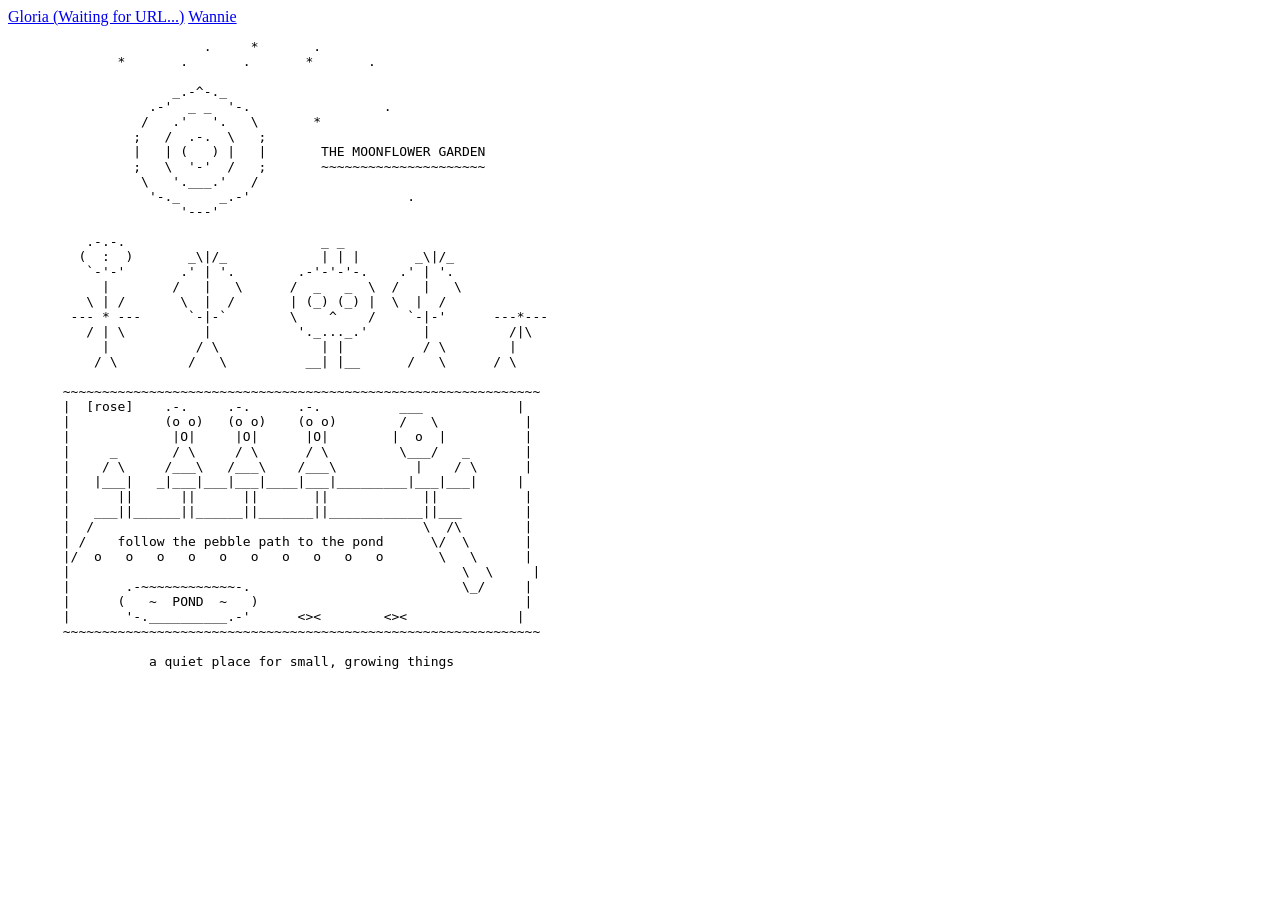
==== garden.html @ 097160d3 "Update09(Garden)" ====
<!doctype html>

<html>
  <head>
    <title>Tong's ASCII Garden</title>
    <meta charset="utf-8" />
  </head>

  <body>
    <nav aria-label="Garden web ring">
      <a href="https://yimainiu.github.io/interactive-1/index.html"
        >Gloria (Waiting for URL...)</a
      >
      <a href="https://wannie.github.io/interactive-1/index.html">Wannie</a>
    </nav>
    <pre>
                         .     *       .
              *       .       .       *       .

                     _.-^-._
                  .-'  _ _  '-.                 .
                 /   .'   '.   \       *
                ;   /  .-.  \   ;
                |   | (   ) |   |       THE MOONFLOWER GARDEN
                ;   \  '-'  /   ;       ~~~~~~~~~~~~~~~~~~~~~
                 \   '.___.'   /
                  '-._     _.-'                    .
                      '---'

          .-.-.                         _ _
         (  :  )       _\|/_            | | |       _\|/_
          `-'-'       .' | '.        .-'-'-'-.    .' | '.
            |        /   |   \      /  _   _  \  /   |   \
          \ | /       \  |  /       | (_) (_) |  \  |  /
        --- * ---      `-|-`        \    ^    /    `-|-'      ---*---
          / | \          |           '._..._.'       |          /|\
            |           / \             | |          / \        |
           / \         /   \          __| |__      /   \      / \

       ~~~~~~~~~~~~~~~~~~~~~~~~~~~~~~~~~~~~~~~~~~~~~~~~~~~~~~~~~~~~~
       |  [rose]    .-.     .-.      .-.          ___            |
       |            (o o)   (o o)    (o o)        /   \           |
       |             |O|     |O|      |O|        |  o  |          |
       |     _       / \     / \      / \         \___/   _       |
       |    / \     /___\   /___\    /___\          |    / \      |
       |   |___|   _|___|___|___|____|___|_________|___|___|     |
       |      ||      ||      ||       ||            ||           |
       |   ___||______||______||_______||____________||___        |
       |  /                                          \  /\        |
       | /    follow the pebble path to the pond      \/  \       |
       |/  o   o   o   o   o   o   o   o   o   o       \   \      |
       |                                                  \  \     |
       |       .-~~~~~~~~~~~~-.                           \_/     |
       |      (   ~  POND  ~   )                                  |
       |       '-.__________.-'      &lt;><        &lt;><              |
       ~~~~~~~~~~~~~~~~~~~~~~~~~~~~~~~~~~~~~~~~~~~~~~~~~~~~~~~~~~~~~

                  a quiet place for small, growing things
  </pre
    >
  </body>
</html>
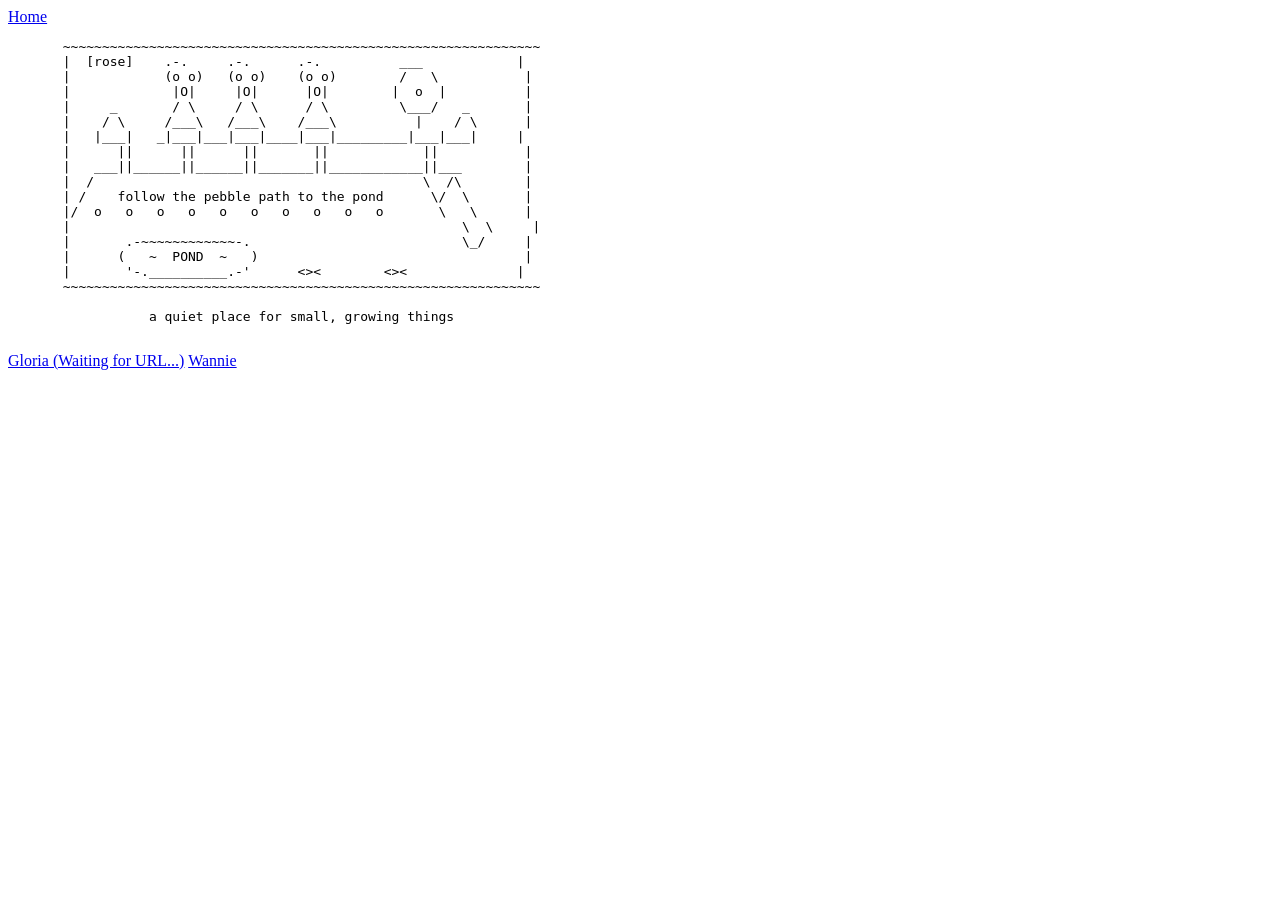
==== commit e46b7305: "Update11" ====
--- a/garden.html
+++ b/garden.html
@@ -7,36 +7,8 @@
   </head>
 
   <body>
-    <nav aria-label="Garden web ring">
-      <a href="https://yimainiu.github.io/interactive-1/index.html"
-        >Gloria (Waiting for URL...)</a
-      >
-      <a href="https://wannie.github.io/interactive-1/index.html">Wannie</a>
-    </nav>
+    <a href="https://yimainiu.github.io/interactive-1/index.html">Home</a>
     <pre>
-                         .     *       .
-              *       .       .       *       .
-
-                     _.-^-._
-                  .-'  _ _  '-.                 .
-                 /   .'   '.   \       *
-                ;   /  .-.  \   ;
-                |   | (   ) |   |       THE MOONFLOWER GARDEN
-                ;   \  '-'  /   ;       ~~~~~~~~~~~~~~~~~~~~~
-                 \   '.___.'   /
-                  '-._     _.-'                    .
-                      '---'
-
-          .-.-.                         _ _
-         (  :  )       _\|/_            | | |       _\|/_
-          `-'-'       .' | '.        .-'-'-'-.    .' | '.
-            |        /   |   \      /  _   _  \  /   |   \
-          \ | /       \  |  /       | (_) (_) |  \  |  /
-        --- * ---      `-|-`        \    ^    /    `-|-'      ---*---
-          / | \          |           '._..._.'       |          /|\
-            |           / \             | |          / \        |
-           / \         /   \          __| |__      /   \      / \
-
        ~~~~~~~~~~~~~~~~~~~~~~~~~~~~~~~~~~~~~~~~~~~~~~~~~~~~~~~~~~~~~
        |  [rose]    .-.     .-.      .-.          ___            |
        |            (o o)   (o o)    (o o)        /   \           |
@@ -58,5 +30,9 @@
                   a quiet place for small, growing things
   </pre
     >
+    <a href="https://yimainiu.github.io/interactive-1/index.html"
+      >Gloria (Waiting for URL...)</a
+    >
+    <a href="https://wannie923.github.io/Interactive-1/">Wannie</a>
   </body>
 </html>
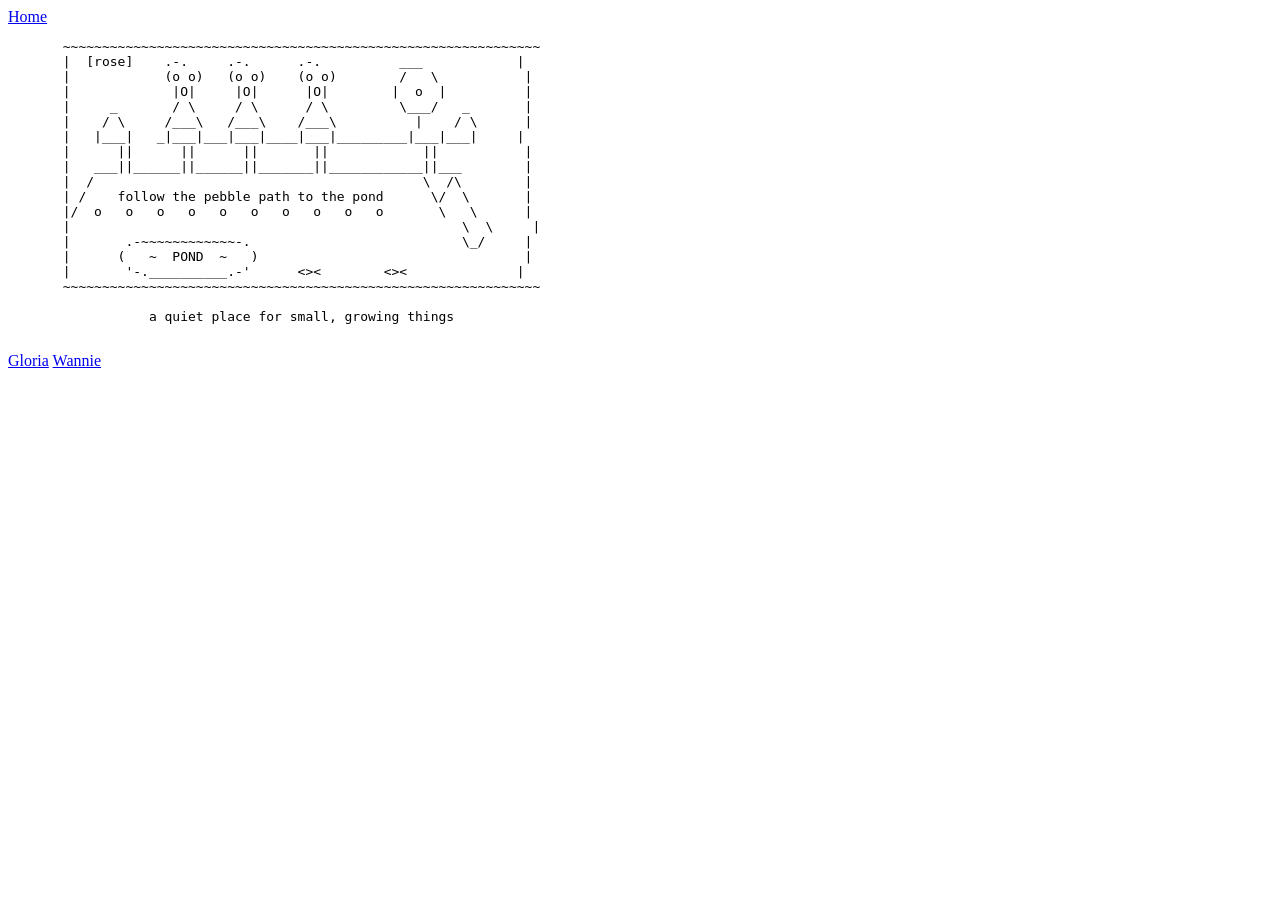
==== commit 2e60924a: "Update12" ====
--- a/garden.html
+++ b/garden.html
@@ -30,8 +30,8 @@
                   a quiet place for small, growing things
   </pre
     >
-    <a href="https://yimainiu.github.io/interactive-1/index.html"
-      >Gloria (Waiting for URL...)</a
+    <a href="https://ggw1011.github.io/-Gloria-Guo-interactive-studio/"
+      >Gloria</a
     >
     <a href="https://wannie923.github.io/Interactive-1/">Wannie</a>
   </body>
